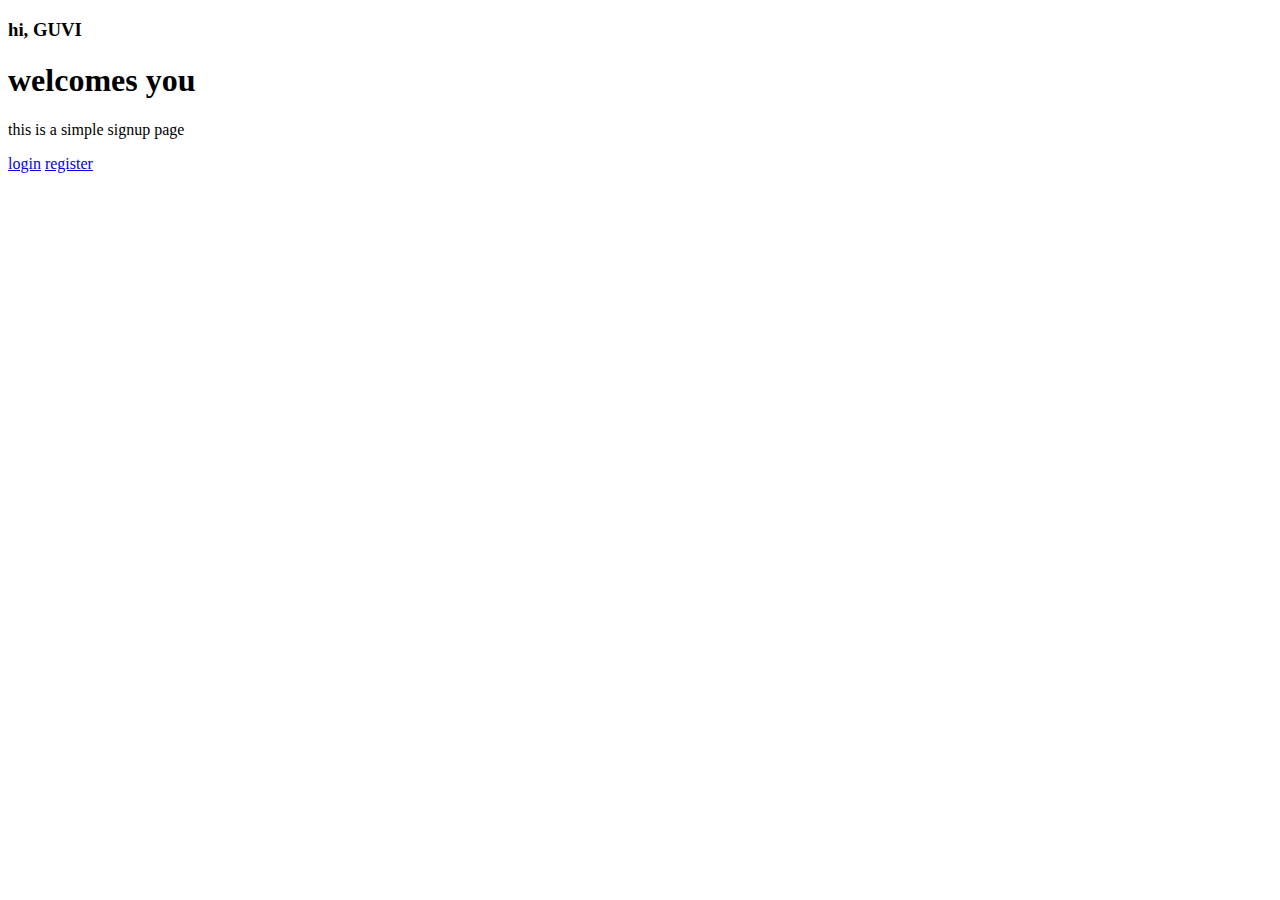
==== index.html @ 9e4d7eeb "Add files via upload" ====
<!DOCTYPE html>
<html lang="en">
<head>
   <meta charset="UTF-8">
   <meta http-equiv="X-UA-Compatible" content="IE=edge">
   <meta name="viewport" content="width=device-width, initial-scale=1.0">
   <title>admin page</title>

   <!-- custom css file link  -->
   <link rel="stylesheet" href="css/style.css">

</head>
<body>
   
<div class="container">

   <div class="content">
      <h3>hi, <span>GUVI</span></h3>
      <h1>welcomes you <span><?php echo $_SESSION['admin_name'] ?></span></h1>
      <p>this is a simple signup page</p>
      <a href="login.html" class="btn">login</a>
      <a href="register.html" class="btn">register</a>
      
   </div>

</div>

</body>
</html>
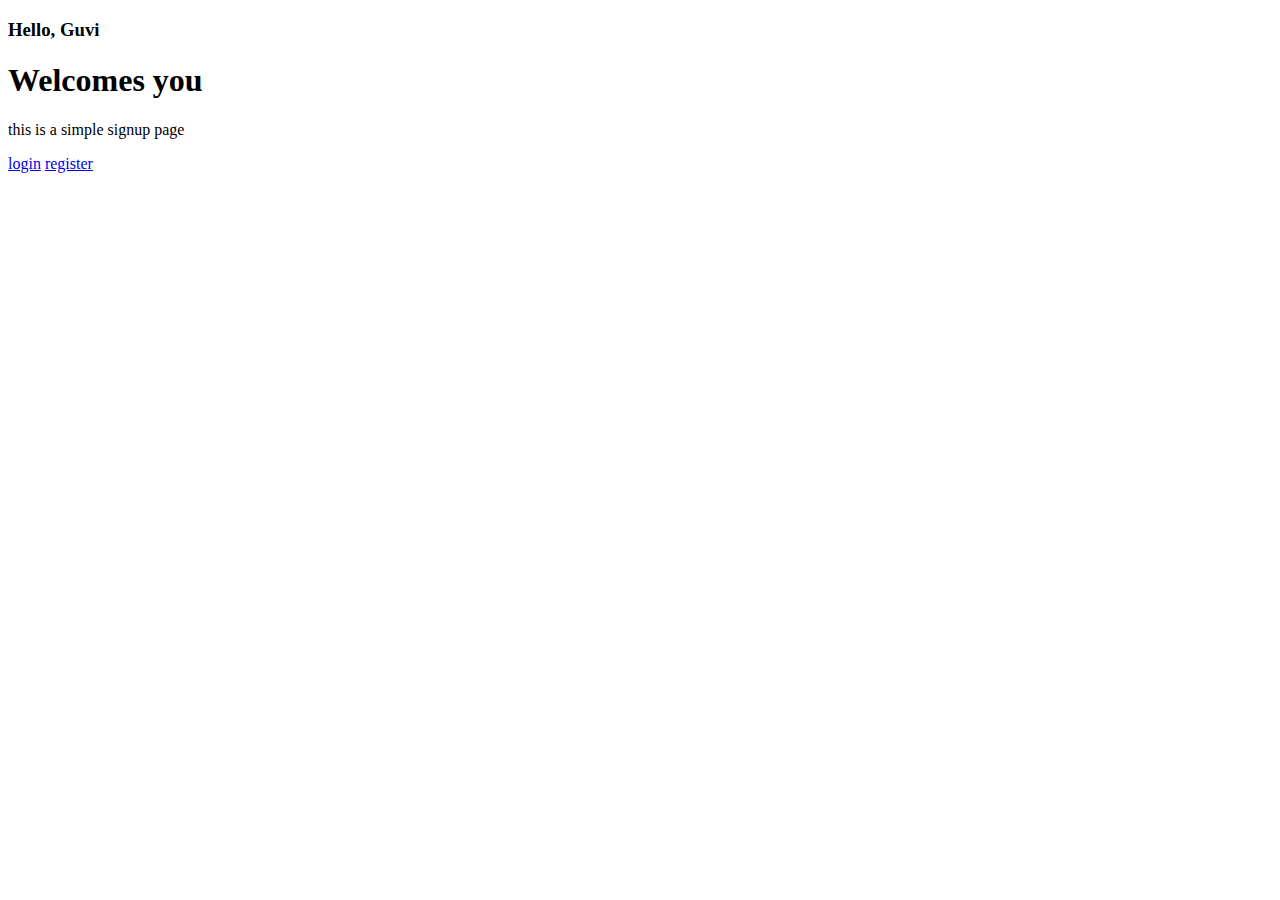
==== commit 45d587eb: "Update index.html" ====
--- a/index.html
+++ b/index.html
@@ -4,7 +4,7 @@
    <meta charset="UTF-8">
    <meta http-equiv="X-UA-Compatible" content="IE=edge">
    <meta name="viewport" content="width=device-width, initial-scale=1.0">
-   <title>admin page</title>
+   <title>Index</title>
 
    <!-- custom css file link  -->
    <link rel="stylesheet" href="css/style.css">
@@ -15,8 +15,8 @@
 <div class="container">
 
    <div class="content">
-      <h3>hi, <span>GUVI</span></h3>
-      <h1>welcomes you <span><?php echo $_SESSION['admin_name'] ?></span></h1>
+      <h3>Hello, <span>Guvi</span></h3>
+      <h1>Welcomes you <span><?php echo $_SESSION['admin_name'] ?></span></h1>
       <p>this is a simple signup page</p>
       <a href="login.html" class="btn">login</a>
       <a href="register.html" class="btn">register</a>
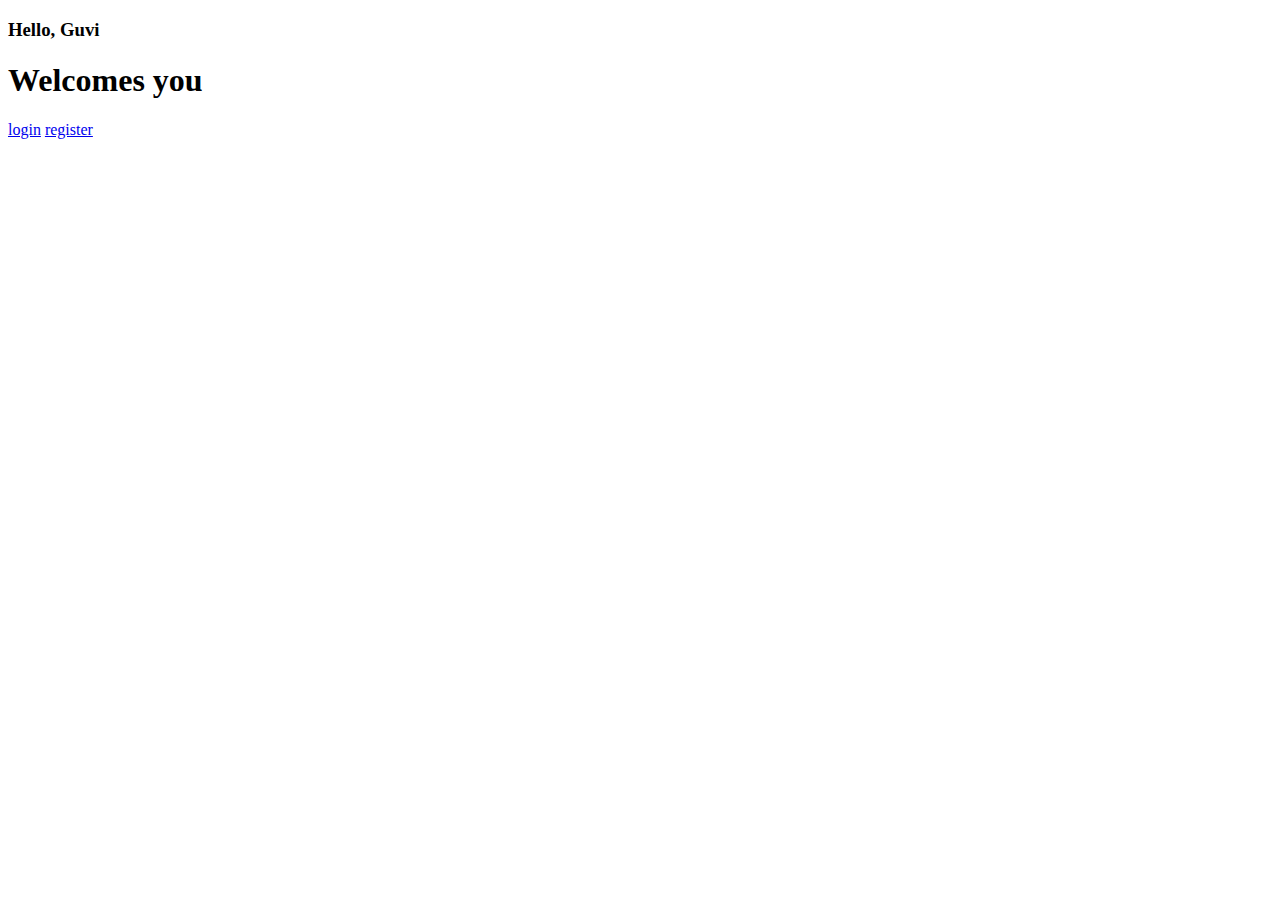
==== commit 23032c40: "Update index.html" ====
--- a/index.html
+++ b/index.html
@@ -17,7 +17,6 @@
    <div class="content">
       <h3>Hello, <span>Guvi</span></h3>
       <h1>Welcomes you <span><?php echo $_SESSION['admin_name'] ?></span></h1>
-      <p>this is a simple signup page</p>
       <a href="login.html" class="btn">login</a>
       <a href="register.html" class="btn">register</a>
       
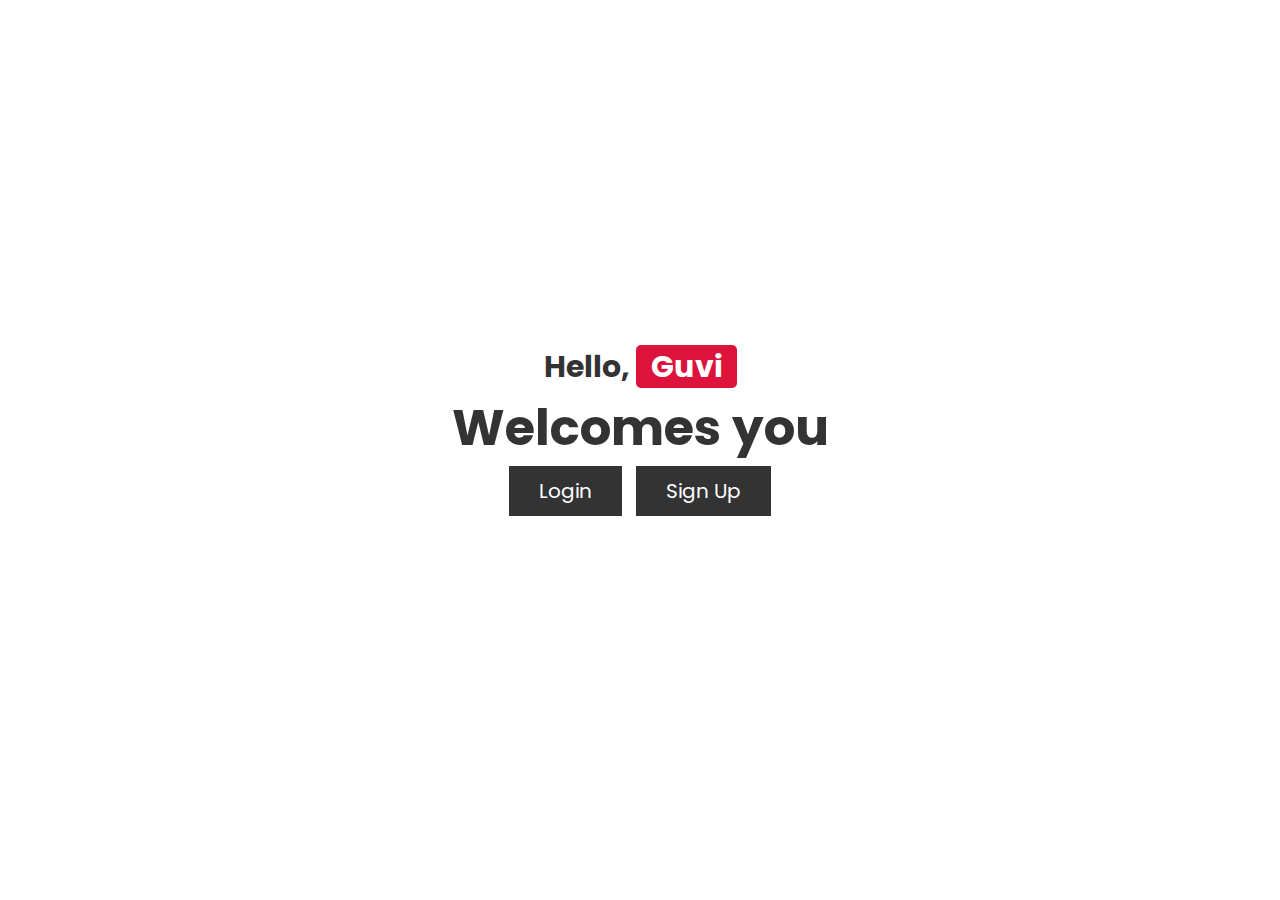
==== commit 103909fe: "Update index.html" ====
--- a/index.html
+++ b/index.html
@@ -17,8 +17,8 @@
    <div class="content">
       <h3>Hello, <span>Guvi</span></h3>
       <h1>Welcomes you <span><?php echo $_SESSION['admin_name'] ?></span></h1>
-      <a href="login.html" class="btn">login</a>
-      <a href="register.html" class="btn">register</a>
+      <a href="login.html" class="btn">Login</a>
+      <a href="register.html" class="btn">Sign Up</a>
       
    </div>
 
--- a/css/style.css
+++ b/css/style.css
@@ -0,0 +1,229 @@
+@import url('https://fonts.googleapis.com/css2?family=Poppins:wght@100;200;300;400;500;600&display=swap');
+
+*{
+
+   font-family: 'Poppins', sans-serif;
+
+   margin:0; padding:0;
+
+   box-sizing: border-box;
+
+   outline: none; border:none;
+
+   text-decoration: none;
+
+}
+
+.container{
+
+   min-height: 100vh;
+
+   display: flex;
+
+   align-items: center;
+
+   justify-content: center;
+
+   padding:20px;
+
+   padding-bottom: 60px;
+
+}
+
+.container .content{
+
+   text-align: center;
+
+}
+
+.container .content h3{
+
+   font-size: 30px;
+
+   color:#333;
+
+}
+
+.container .content h3 span{
+
+   background: crimson;
+
+   color:#fff;
+
+   border-radius: 5px;
+
+   padding:0 15px;
+
+}
+
+.container .content h1{
+
+   font-size: 50px;
+
+   color:#333;
+
+}
+
+.container .content h1 span{
+
+   color:crimson;
+
+}
+
+.container .content p{
+
+   font-size: 25px;
+
+   margin-bottom: 20px;
+
+}
+
+.container .content .btn{
+
+   display: inline-block;
+
+   padding:10px 30px;
+
+   font-size: 20px;
+
+   background: #333;
+
+   color:#fff;
+
+   margin:0 5px;
+
+   text-transform: capitalize;
+
+}
+
+.container .content .btn:hover{
+
+   background: crimson;
+
+}
+
+.form-container{
+
+   min-height: 100vh;
+
+   display: flex;
+
+   align-items: center;
+
+   justify-content: center;
+
+   padding:20px;
+
+   padding-bottom: 60px;
+
+   background: #eee;
+
+}
+
+.form-container form{
+
+   padding:20px;
+
+   border-radius: 5px;
+
+   box-shadow: 0 5px 10px rgba(0,0,0,.1);
+
+   background: #fff;
+
+   text-align: center;
+
+   width: 500px;
+
+}
+
+.form-container form h3{
+
+   font-size: 30px;
+
+   text-transform: uppercase;
+
+   margin-bottom: 10px;
+
+   color:#333;
+
+}
+
+.form-container form input,
+
+.form-container form select{
+
+   width: 100%;
+
+   padding:10px 15px;
+
+   font-size: 17px;
+
+   margin:8px 0;
+
+   background: #eee;
+
+   border-radius: 5px;
+
+}
+
+.form-container form select option{
+
+   background: #fff;
+
+}
+
+.form-container form .form-btn{
+
+   background: #fbd0d9;
+
+   color:crimson;
+
+   text-transform: capitalize;
+
+   font-size: 20px;
+
+   cursor: pointer;
+
+}
+
+.form-container form .form-btn:hover{
+
+   background: crimson;
+
+   color:#fff;
+
+}
+
+.form-container form p{
+
+   margin-top: 10px;
+
+   font-size: 20px;
+
+   color:#333;
+
+}
+
+.form-container form p a{
+
+   color:crimson;
+
+}
+
+.form-container form .error-msg{
+
+   margin:10px 0;
+
+   display: block;
+
+   background: crimson;
+
+   color:#fff;
+
+   border-radius: 5px;
+
+   font-size: 20px;
+
+   padding:10px;
+
+}
